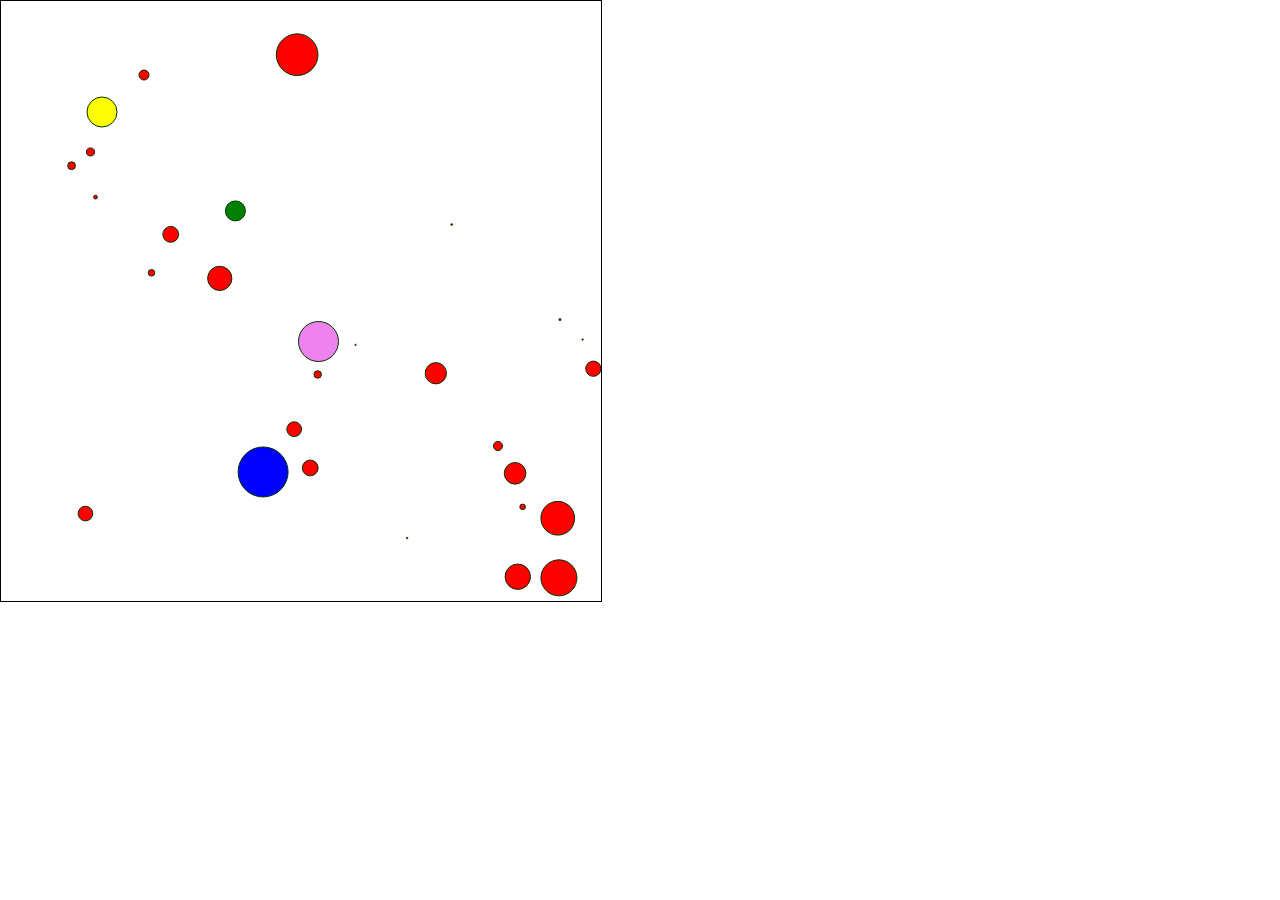
==== index.html @ 9d607b0f "initial faulty version" ====
<body>
    <canvas id="canvas" width="600" height="600" style="border:1px solid #000000; height:600px; width:600px; position: absolute; left: 0; top: 0;"></canvas>
</body>
<script src="gravity.js"></script>
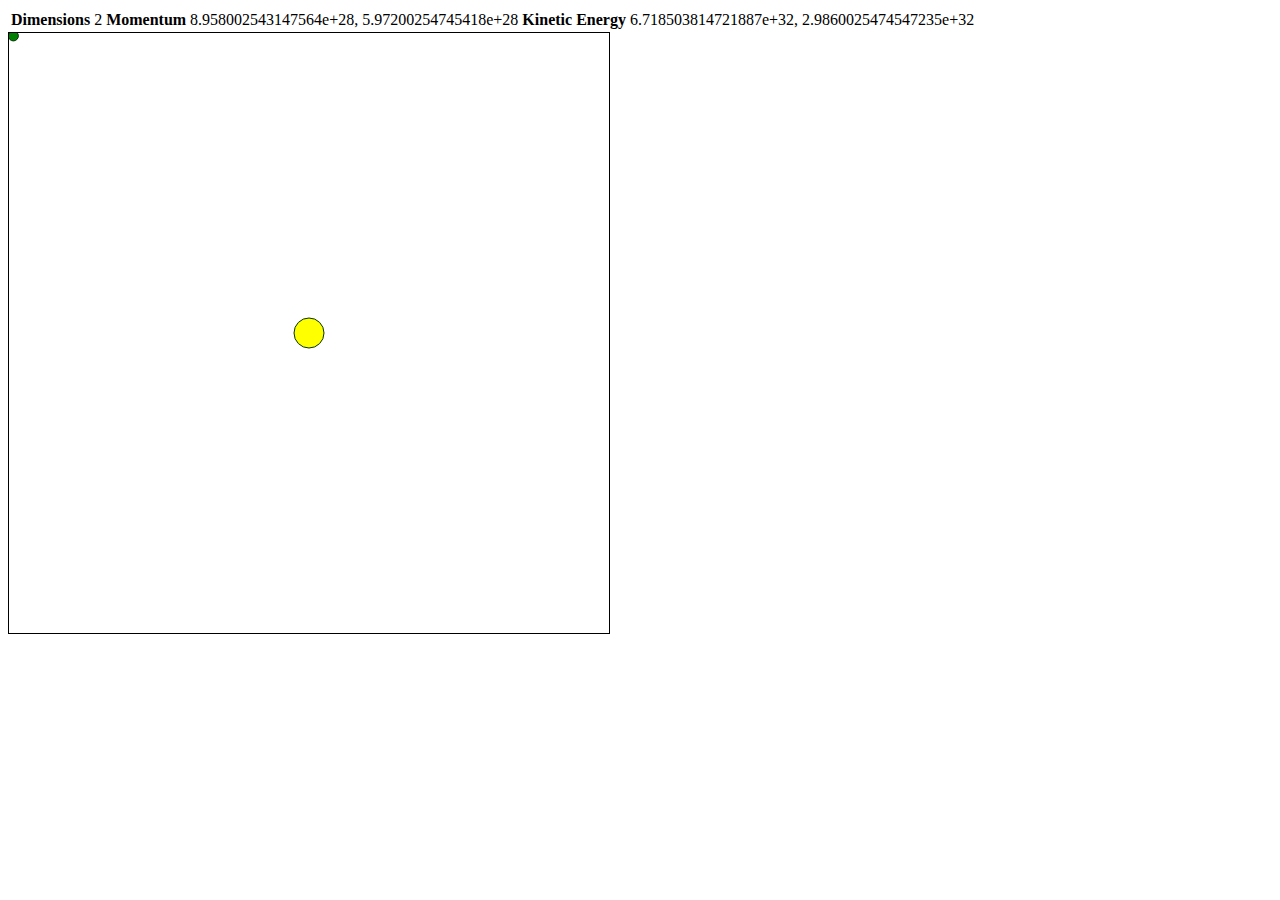
==== commit 80fea67d: "Steps towards realistic physical scaling" ====
--- a/index.html
+++ b/index.html
@@ -1,4 +1,11 @@
 <body>
-    <canvas id="canvas" width="600" height="600" style="border:1px solid #000000; height:600px; width:600px; position: absolute; left: 0; top: 0;"></canvas>
+        <table>
+                <tr>
+                  <th>Dimensions</th><td id="dimensions">2</td>
+                  <th>Momentum</th><td id="momentum">mx,my</td>
+                  <th>Kinetic Energy</th><td id="kinetic">kx,ky</td>
+                </tr>
+              </table>
+    <canvas id="canvas" width="600" height="600" style="border:1px solid #000000; height:600px; width:600px; "></canvas>
 </body>
 <script src="gravity.js"></script>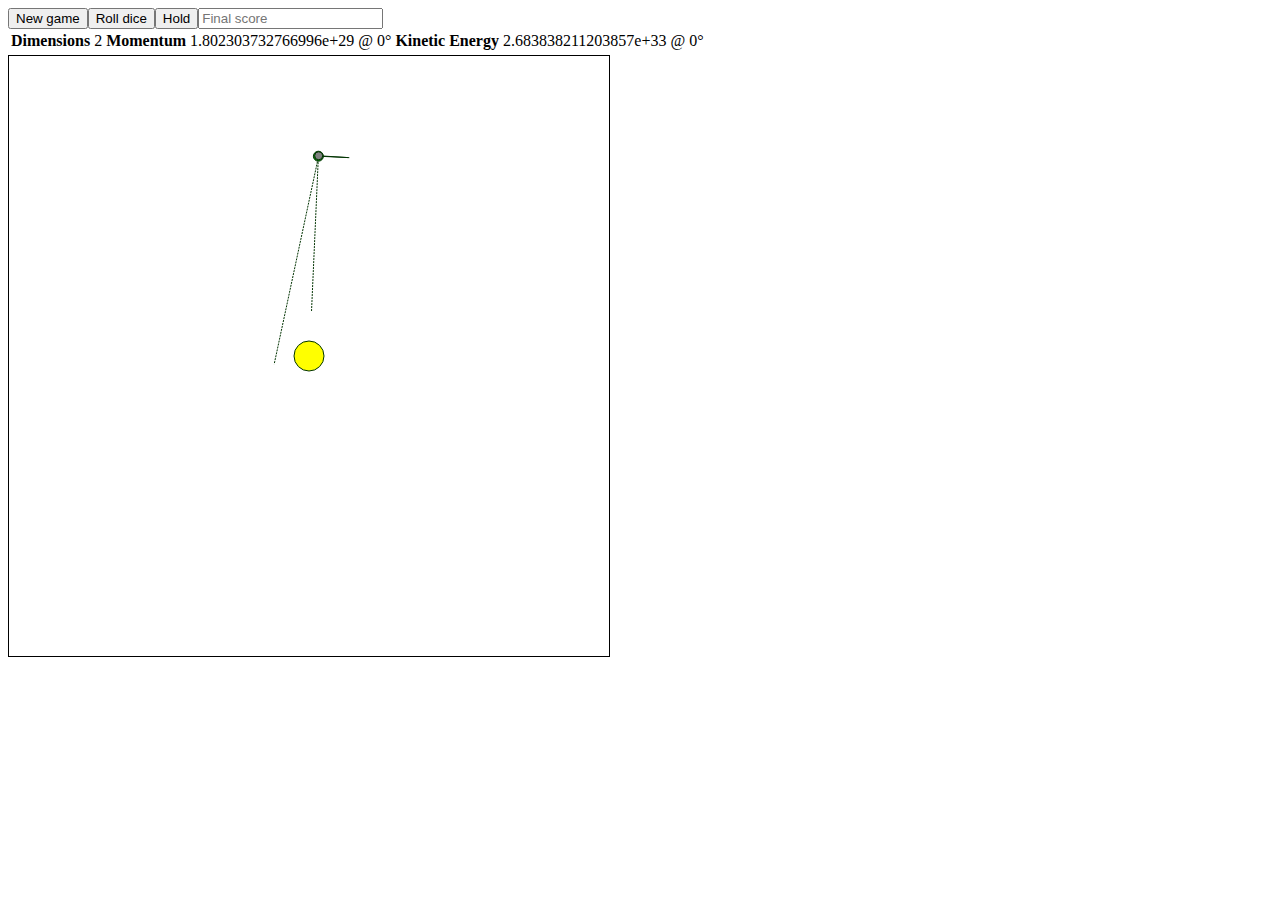
==== commit 447a2ed0: "Sun moon and earth working separately, but not at same time" ====
--- a/index.html
+++ b/index.html
@@ -5,6 +5,13 @@
                   <th>Momentum</th><td id="momentum">mx,my</td>
                   <th>Kinetic Energy</th><td id="kinetic">kx,ky</td>
                 </tr>
+                <tr>
+                   <button class="btn-new"><i class="ion-ios-plus-outline"></i>New game</button>
+                   <button class="btn-roll"><i class="ion-ios-loop"></i>Roll dice</button>
+                   <button class="btn-hold"><i class="ion-ios-download-outline"></i>Hold</button>
+                       
+                   <input type="text" placeholder="Final score" class="final-score">            
+                </tr>
               </table>
     <canvas id="canvas" width="600" height="600" style="border:1px solid #000000; height:600px; width:600px; "></canvas>
 </body>
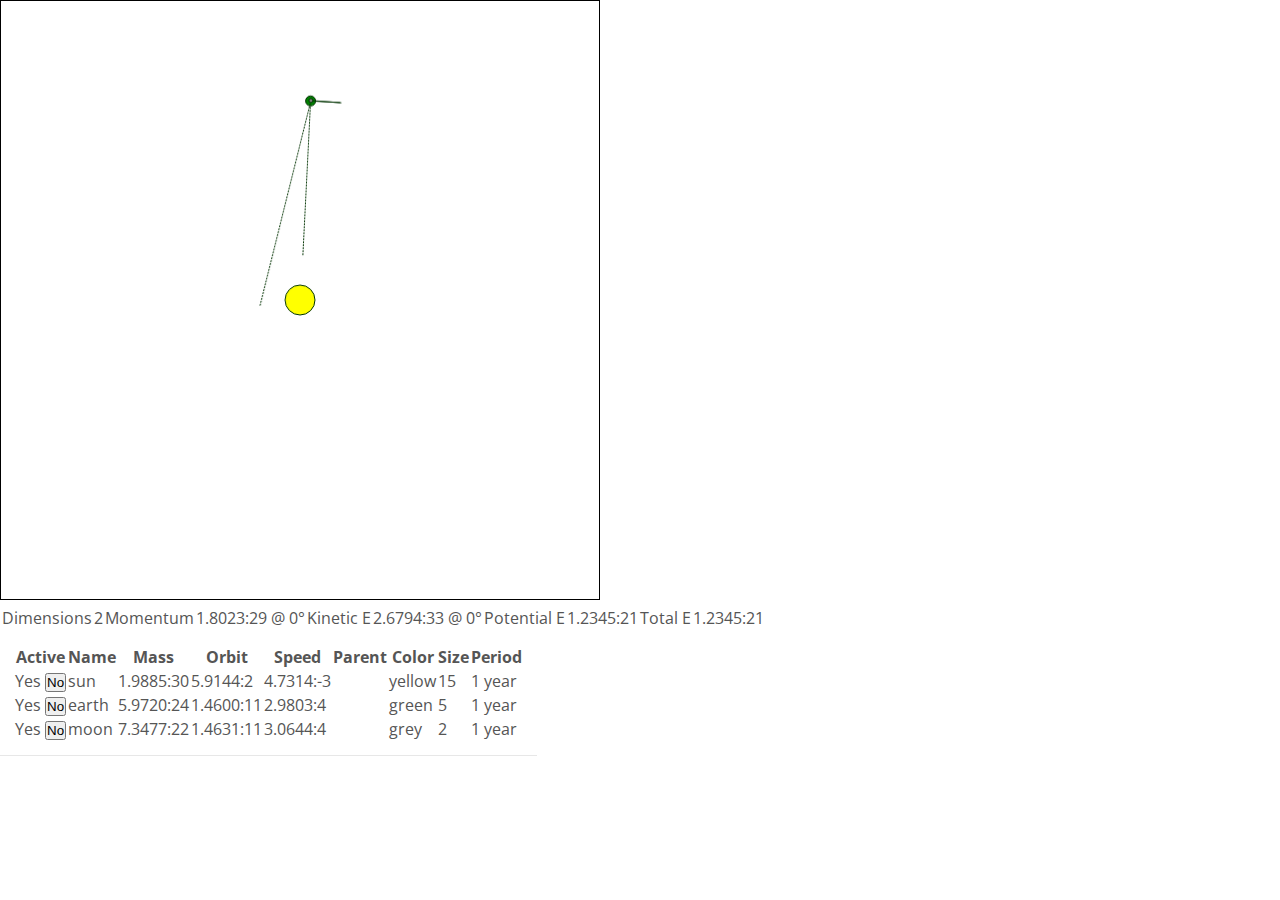
==== commit e15198c8: "fixed unstable orbits added first css added named things display info about things" ====
--- a/index.html
+++ b/index.html
@@ -1,18 +1,49 @@
+<!DOCTYPE html>
+<html lang="en">
+
+<head>
+  <meta charset="UTF-8">
+  <link href="https://fonts.googleapis.com/css?family=Open+Sans:100,300,400,600" rel="stylesheet" type="text/css">
+  <link href="http://code.ionicframework.com/ionicons/2.0.1/css/ionicons.min.css" rel="stylesheet" type="text/css">
+  <link type="text/css" rel="stylesheet" href="style.css">
+  <title>Gravity</title>
+</head>
+
 <body>
-        <table>
-                <tr>
-                  <th>Dimensions</th><td id="dimensions">2</td>
-                  <th>Momentum</th><td id="momentum">mx,my</td>
-                  <th>Kinetic Energy</th><td id="kinetic">kx,ky</td>
-                </tr>
-                <tr>
-                   <button class="btn-new"><i class="ion-ios-plus-outline"></i>New game</button>
-                   <button class="btn-roll"><i class="ion-ios-loop"></i>Roll dice</button>
-                   <button class="btn-hold"><i class="ion-ios-download-outline"></i>Hold</button>
-                       
-                   <input type="text" placeholder="Final score" class="final-score">            
-                </tr>
-              </table>
-    <canvas id="canvas" width="600" height="600" style="border:1px solid #000000; height:600px; width:600px; "></canvas>
+  <div class="drawing">
+    <canvas class="planets" id="canvas" width="600" height="600"></canvas>
+  </div>
+
+  <div class="info">
+    <table class="info">
+      <tr>
+        <td><div class="info__label">Dimensions</div></td>
+        <td><div class="info__dimensions--value">--2--</div></td>
+        <td><div class="info__label">Momentum</div></td>
+        <td><div class="info__momentum--value">1.2345:21</div></td>
+        <td><div class="info__label">Kinetic E</div></td>
+        <td><div class="info__kinetic--value">1.2345:21</div></td>
+        <td><div class="info__label">Potential E</div></td>
+        <td><div class="info__potential--value">1.2345:21</div></td>
+        <td><div class="info__label">Total E</div></td>
+        <td><div class="info__total--value">1.2345:21</div></td>
+      </tr>
+    </table>
+  </div>
+
+  
+  <table class="item__list">
+    <tr class="item">
+      <th><div class="item__active">Active</div></th>
+      <th><div class="item__name">Name</div></th>
+      <th><div class="item__mass">Mass</div></th>
+      <th><div class="item__orbit">Orbit</div></th>
+      <th><div class="item__speed">Speed</div></th>
+      <th><div class="item__parent">Parent</div></th>
+      <th><div class="item__color">Color</div></th>
+      <th><div class="item__size">Size</div></th>
+      <th><div class="item__period">Period</div></th>
+    </tr>
+  </table>
 </body>
 <script src="gravity.js"></script>--- a/style.css
+++ b/style.css
@@ -0,0 +1,286 @@
+/**********************************************
+*** GENERAL
+**********************************************/
+
+* {
+    margin: 0;
+    padding: 0;
+    box-sizing: border-box;
+}
+
+.clearfix::after {
+    content: "";
+    display: table;
+    clear: both;
+}
+
+body {
+    color: #555;
+    font-family: Open Sans;
+    font-size: 16px;
+    position: relative;
+    height: 100vh;
+    font-weight: 400;
+}
+
+.right { float: right; }
+.red { color: #FF5049 !important; }
+.red-focus:focus { border: 1px solid #FF5049 !important; }
+
+/**********************************************
+*** TOP PART
+**********************************************/
+
+.planets {
+    width: 600px;
+    height: 600px;
+    /*background-image: linear-gradient(rgba(0, 0, 0, 0.35), rgba(0, 0, 0, 0.35)), url(background.jpg);*/
+    background-size: cover;
+    background-position: center;    
+    position: relative; 
+    left: 0; 
+    top: 0; 
+    z-index: 0; 
+    border:1px solid #000000;
+}
+
+
+.budget {
+    position: absolute;
+    width: 350px;
+    top: 50%;
+    left: 50%;
+    transform: translate(-50%, -50%);
+    color: #fff;
+}
+
+.budget__title {
+    font-size: 18px;
+    text-align: center;
+    margin-bottom: 10px;
+    font-weight: 300;
+}
+
+.budget__value {
+    font-weight: 300;
+    font-size: 46px;
+    text-align: center;
+    margin-bottom: 25px;
+    letter-spacing: 2px;
+}
+
+.budget__income,
+.budget__expenses {
+    padding: 12px;
+    text-transform: uppercase;
+}
+
+.budget__income {
+    margin-bottom: 10px;
+    background-color: #28B9B5;
+}
+
+.budget__expenses {
+    background-color: #FF5049;
+}
+
+.budget__income--text,
+.budget__expenses--text {
+    float: left;
+    font-size: 13px;
+    color: #444;
+    margin-top: 2px;
+}
+
+.budget__income--value,
+.budget__expenses--value {
+    letter-spacing: 1px;
+    float: left;
+}
+
+.budget__income--percentage,
+.budget__expenses--percentage {
+    float: left;
+    width: 34px;
+    font-size: 11px;
+    padding: 3px 0;
+    margin-left: 10px;
+}
+
+.budget__expenses--percentage {
+    background-color: rgba(255, 255, 255, 0.2);
+    text-align: center;
+    border-radius: 3px;
+}
+
+
+/**********************************************
+*** BOTTOM PART
+**********************************************/
+
+/***** FORM *****/
+.add {
+    padding: 14px;
+    border-bottom: 1px solid #e7e7e7;
+    background-color: #f7f7f7;
+}
+
+.add__container {
+    margin: 0 auto;
+    text-align: center;
+}
+
+.add__type {
+    width: 55px;
+    border: 1px solid #e7e7e7;
+    height: 44px;
+    font-size: 18px;
+    color: inherit;
+    background-color: #fff;
+    margin-right: 10px;
+    font-weight: 300;
+    transition: border 0.3s;
+}
+
+.add__description,
+.add__value {
+    border: 1px solid #e7e7e7;
+    background-color: #fff;
+    color: inherit;
+    font-family: inherit;
+    font-size: 14px;
+    padding: 12px 15px;
+    margin-right: 10px;
+    border-radius: 5px;
+    transition: border 0.3s;
+}
+
+.add__description { width: 400px;}
+.add__value { width: 100px;}
+
+.add__btn {
+    font-size: 35px;
+    background: none;
+    border: none;
+    color: #28B9B5;
+    cursor: pointer;
+    display: inline-block;
+    vertical-align: middle;
+    line-height: 1.1;
+    margin-left: 10px;
+}
+
+.add__btn:active { transform: translateY(2px); }
+
+.add__type:focus,
+.add__description:focus,
+.add__value:focus {
+    outline: none;
+    border: 1px solid #28B9B5;
+}
+
+.add__btn:focus { outline: none; }
+
+/***** LISTS *****/
+.container {
+    width: 1000px;
+    margin: 60px auto;
+}
+
+.income {
+    float: left;
+    width: 475px;
+    margin-right: 50px;
+}
+
+.expenses {
+    float: left;
+    width: 475px;
+}
+
+h2 {
+    text-transform: uppercase;
+    font-size: 18px;
+    font-weight: 400;
+    margin-bottom: 15px;
+}
+
+.item__list {
+    padding: 13px;
+    border-bottom: 1px solid #e7e7e7;
+}
+
+.item {
+    padding: 13px;
+    border: 1px solid #e7e7e7;
+}
+
+.item:first-child { border-top: 1px solid #e7e7e7; }
+.item:nth-child(even) { background-color: #f7f7f7; }
+
+.item__description {
+    float: left;
+}
+
+.item__value {
+    float: left;
+    transition: transform 0.3s;
+}
+
+.item__percentage {
+    float: left;
+    margin-left: 20px;
+    transition: transform 0.3s;
+    font-size: 11px;
+    background-color: #FFDAD9;
+    padding: 3px;
+    border-radius: 3px;
+    width: 32px;
+    text-align: center;
+}
+
+.income .item__value,
+.income .item__delete--btn {
+    color: #28B9B5;
+}
+
+.expenses .item__value,
+.expenses .item__percentage,
+.expenses .item__delete--btn {
+    color: #FF5049;
+}
+
+
+.item__delete {
+    float: left;
+}
+
+.item__delete--btn {
+    font-size: 22px;
+    background: none;
+    border: none;
+    cursor: pointer;
+    display: inline-block;
+    vertical-align: middle;
+    line-height: 1;
+    display: none;
+}
+
+.item__delete--btn:focus { outline: none; }
+.item__delete--btn:active { transform: translateY(2px); }
+
+.item:hover .item__delete--btn { display: block; }
+.item:hover .item__value { transform: translateX(-20px); }
+.item:hover .item__percentage { transform: translateX(-20px); }
+
+
+.unpaid {
+    background-color: #FFDAD9 !important;
+    cursor: pointer;
+    color: #FF5049;
+
+}
+
+.unpaid .item__percentage { box-shadow: 0 2px 6px 0 rgba(0, 0, 0, 0.1); }
+.unpaid:hover .item__description { font-weight: 900; }
+
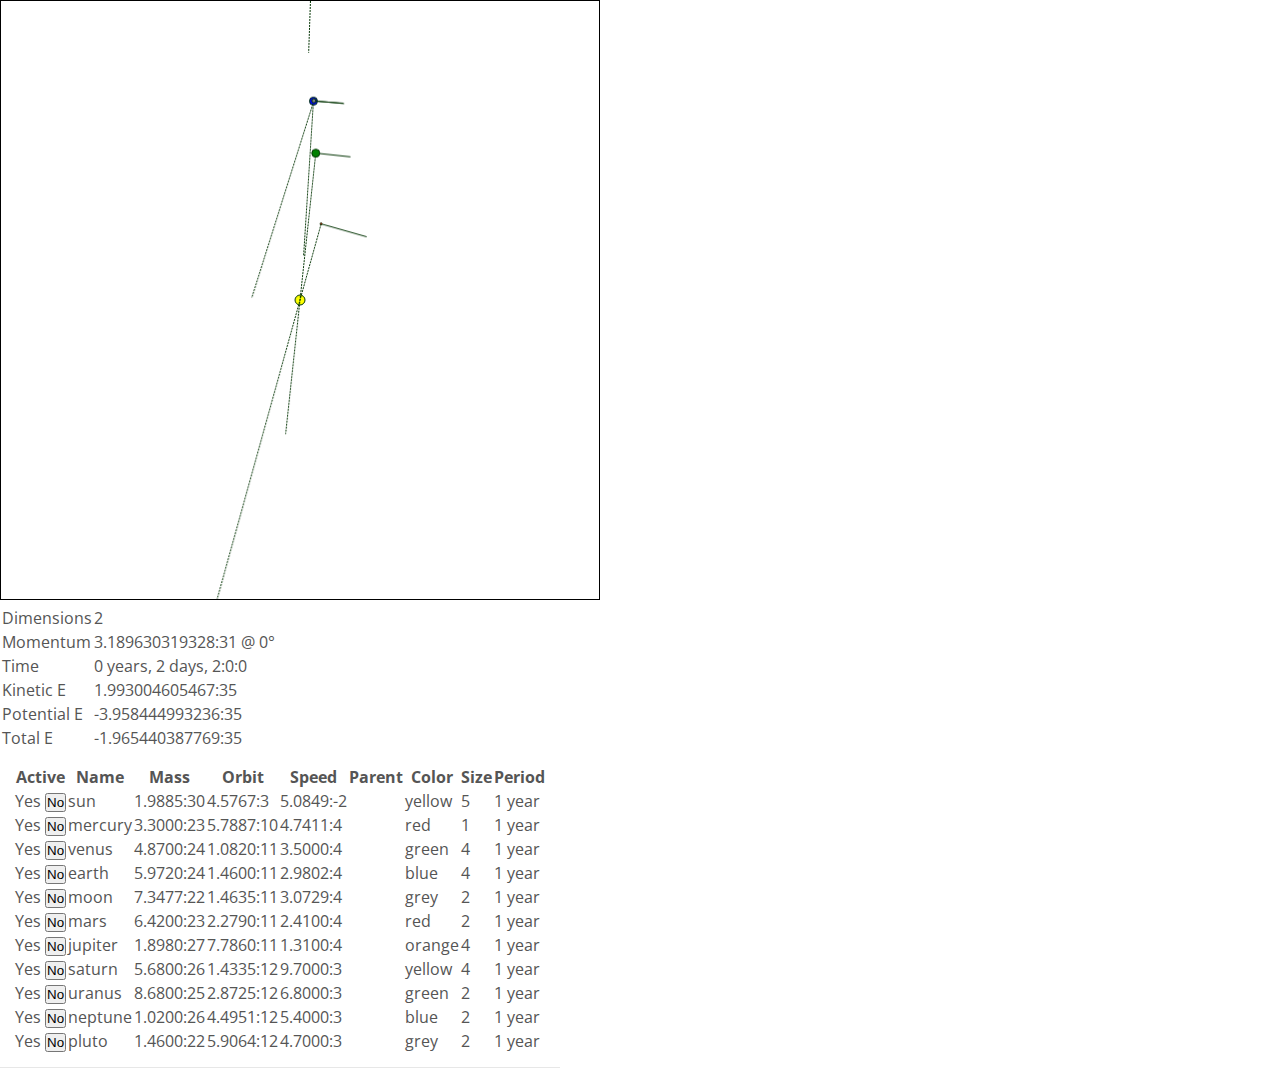
==== commit 8e0ad6b5: "more planets" ====
--- a/index.html
+++ b/index.html
@@ -19,12 +19,19 @@
       <tr>
         <td><div class="info__label">Dimensions</div></td>
         <td><div class="info__dimensions--value">--2--</div></td>
+      </tr><tr>
         <td><div class="info__label">Momentum</div></td>
         <td><div class="info__momentum--value">1.2345:21</div></td>
+      </tr><tr>
+        <td><div class="info__label">Time</div></td>
+        <td><div class="info__time--value">yyyy:dddd:hh:mm:ss</div></td>
+      </tr><tr>
         <td><div class="info__label">Kinetic E</div></td>
         <td><div class="info__kinetic--value">1.2345:21</div></td>
+      </tr><tr>
         <td><div class="info__label">Potential E</div></td>
         <td><div class="info__potential--value">1.2345:21</div></td>
+      </tr><tr>
         <td><div class="info__label">Total E</div></td>
         <td><div class="info__total--value">1.2345:21</div></td>
       </tr>
